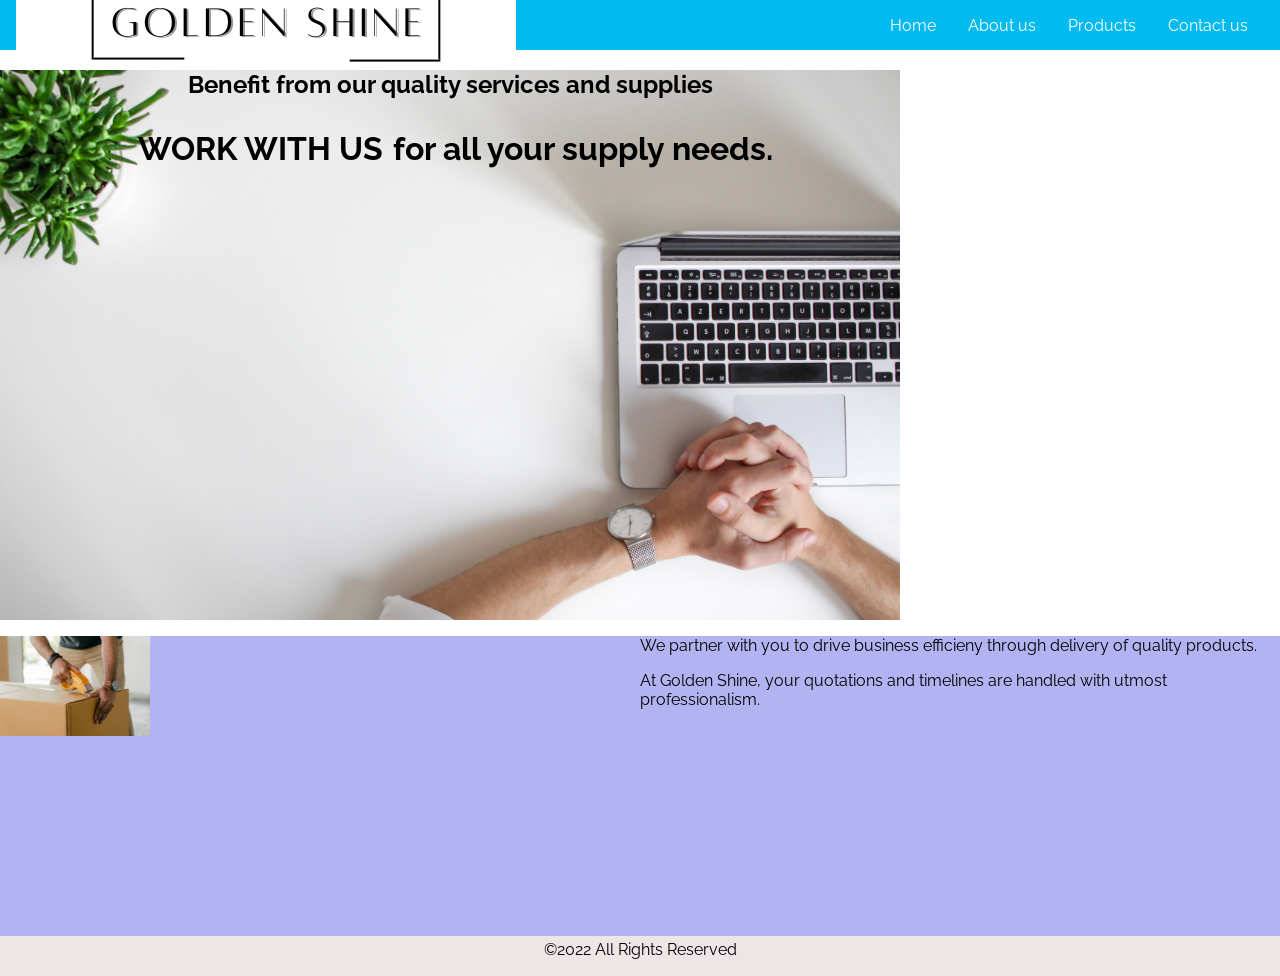
==== Goldenshine/index.html @ c730fccf "Add Navbar and styling" ====
<!DOCTYPE html>
<html lang="en">
<head>
    <meta charset="UTF-8">
    <meta http-equiv="X-UA-Compatible" content="IE=edge">
    <meta name="viewport" content="Width=device-width, initial-scale=1">
    <link rel="stylesheet" href="style.css">
    <link rel="stylesheet" href="https://cdnjs.cloudflare.com/ajax/libs/font-awesome/4.7.0/css/font-awesome.min.css">
    <title>Golden shine</title>
</head>
<body>
    <div class="container">
        <section class="top-nav">
            <div>
                <img class="logo-img" src="images/logo.png">
            </div>
            <input id="menu-toggle" type="checkbox" />
            <label class='menu-button-container' for="menu-toggle">
            <div class='menu-button'></div>
          </label>
            <ul class="menu">
              <li>Home</li>
              <li>About us</li>
              <li>Products</li>
              <li>Contact us</li>
            </ul>
          </section>
        <div class="home">
            <h2>Benefit from our quality services and supplies</h2>
            <h1><span class="note">WORK WITH US</span> for all your supply needs.</h1>
        </div>
        <div style="height: 300px; width:100%; background-color: rgb(179, 179, 241); margin: 0;">
            <div class="myDiv">

            </div>
            
            <div class="seconddiv">
                <p>We partner with you to drive business efficieny through delivery
                    of quality products.
                </p>
                <p>At Golden Shine, your quotations and timelines are handled
                    with utmost professionalism.
                </p>
            </div>
        </div>

        <div class="footer">
            <p>&copy;2022 All Rights Reserved</p>
        </div>
    </div>
    
</body>
</html>
---- Goldenshine/style.css ----
@import url(https://fonts.googleapis.com/css?family=Raleway);

html, body {
  margin: 0;
  height: 100%;
}

* {
  font-family: "Raleway";
  box-sizing: border-box;
}

.top-nav {
  display: flex;
  flex-direction: row;
  align-items: center;
  justify-content: space-between;
  background-color: #00BAF0;
  background: linear-gradient(to left);
  /* W3C, IE 10+/ Edge, Firefox 16+, Chrome 26+, Opera 12+, Safari 7+ */
  color: #FFF;
  height: 50px;
  padding: 1em;
}

.menu {
  display: flex;
  flex-direction: row;
  list-style-type: none;
  margin: 0;
  padding: 0;
}

.menu > li {
  margin: 0 1rem;
  overflow: hidden;
}

.menu-button-container {
  display: none;
  height: 100%;
  width: 30px;
  cursor: pointer;
  flex-direction: column;
  justify-content: center;
  align-items: center;
}

#menu-toggle {
  display: none;
}

.menu-button,
.menu-button::before,
.menu-button::after {
  display: block;
  background-color: #fff;
  position: absolute;
  height: 4px;
  width: 30px;
  transition: transform 400ms cubic-bezier(0.23, 1, 0.32, 1);
  border-radius: 2px;
}

.menu-button::before {
  content: '';
  margin-top: -8px;
}

.menu-button::after {
  content: '';
  margin-top: 8px;
}

#menu-toggle:checked + .menu-button-container .menu-button::before {
  margin-top: 0px;
  transform: rotate(405deg);
}

#menu-toggle:checked + .menu-button-container .menu-button {
  background: rgba(255, 255, 255, 0);
}

#menu-toggle:checked + .menu-button-container .menu-button::after {
  margin-top: 0px;
  transform: rotate(-405deg);
}

@media (max-width: 700px) {
  .menu-button-container {
    display: flex;
  }
  .menu {
    position: absolute;
    top: 0;
    margin-top: 50px;
    left: 0;
    flex-direction: column;
    width: 100%;
    justify-content: center;
    align-items: center;
  }
  #menu-toggle ~ .menu li {
    height: 0;
    margin: 0;
    padding: 0;
    border: 0;
    transition: height 400ms cubic-bezier(0.23, 1, 0.32, 1);
  }
  #menu-toggle:checked ~ .menu li {
    border: 1px solid #333;
    height: 2.5em;
    padding: 0.5em;
    transition: height 400ms cubic-bezier(0.23, 1, 0.32, 1);
  }
  .menu > li {
    display: flex;
    justify-content: center;
    margin: 0;
    padding: 0.5em 0;
    width: 100%;
    color: white;
    background-color: #222;
  }
  .menu > li:not(:last-child) {
    border-bottom: 1px solid #444;
  }
}

.container {
    position:absolute;
    top: 0px;
    right: 0px;
    bottom: 0px;
    left: 0px;
}

.container h1 {
    display: flex;
    align-items: center;
    justify-content: center;
}

.home {
    background-image: url(images/pic3.jpg);
    background-repeat: no-repeat;
    background-size: cover;
    text-align: center;
    position: relative;
    width: 100vh;
    height: 550px;
}

.myDiv {
    width: 50%;;
    height: 100px;
    float: left;
    background-image: url(images/home1.jpg);
    background-size: contain;
    background-repeat: no-repeat;
}

.seconddiv {
    margin-left: 50%;
    height: 100%;
}



span {
    display: inline-block;
    vertical-align: middle;
    line-height: normal;
    padding: 10px;

}

.footer {
    background-color: rgb(238, 230, 230);
    height: 40px;
  }

.footer p {
    margin: 0 auto;
    line-height: 1.7;
    text-align: center;
  }
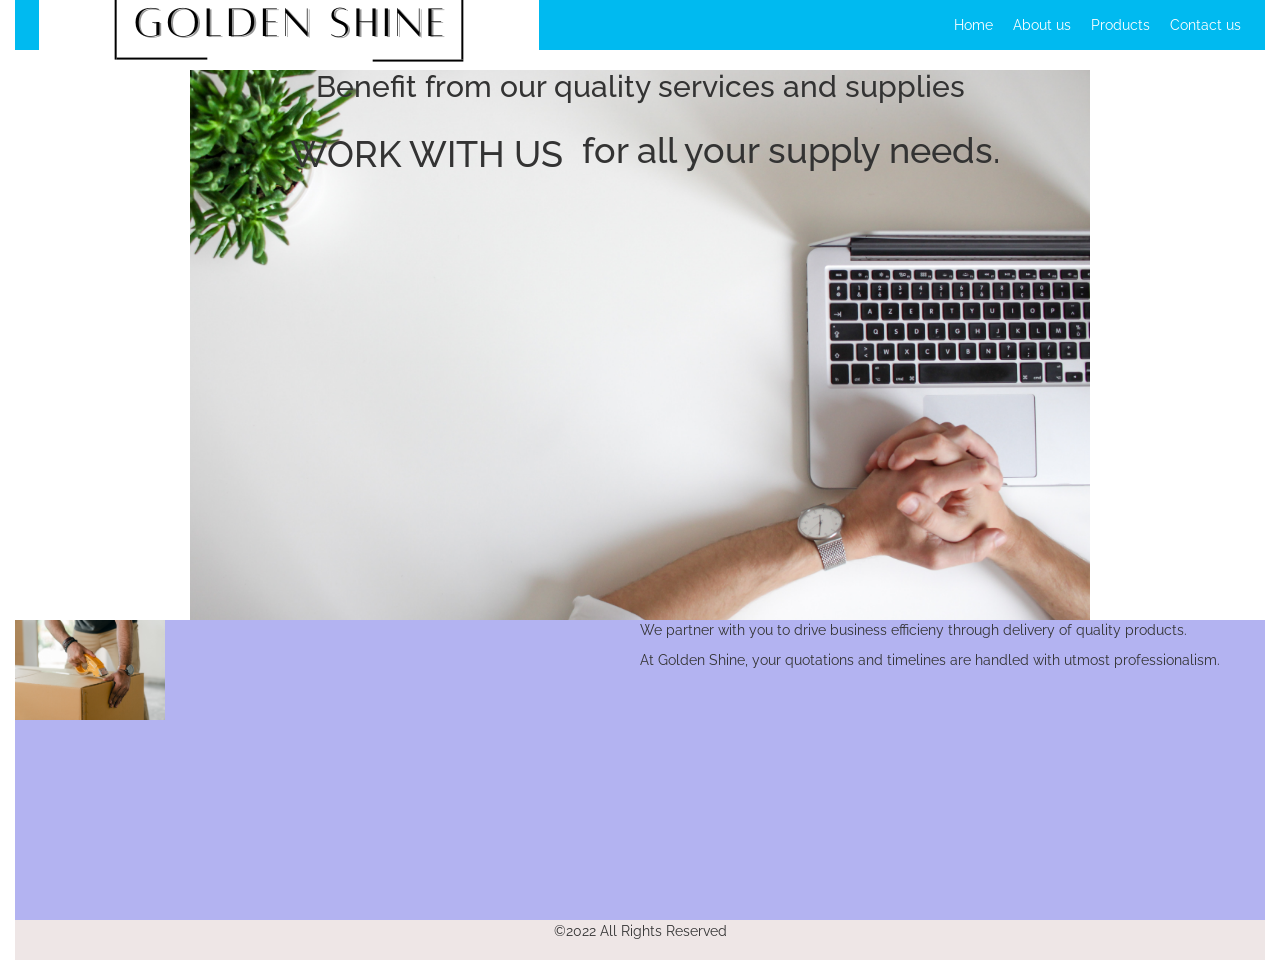
==== commit fcf0e3d9: "style footer" ====
--- a/Goldenshine/index.html
+++ b/Goldenshine/index.html
@@ -4,12 +4,13 @@
     <meta charset="UTF-8">
     <meta http-equiv="X-UA-Compatible" content="IE=edge">
     <meta name="viewport" content="Width=device-width, initial-scale=1">
+    <link rel="stylesheet" href="https://maxcdn.bootstrapcdn.com/bootstrap/3.4.1/css/bootstrap.min.css">
     <link rel="stylesheet" href="style.css">
     <link rel="stylesheet" href="https://cdnjs.cloudflare.com/ajax/libs/font-awesome/4.7.0/css/font-awesome.min.css">
     <title>Golden shine</title>
 </head>
 <body>
-    <div class="container">
+    <div class="container-fluid">
         <section class="top-nav">
             <div>
                 <img class="logo-img" src="images/logo.png">
@@ -31,7 +32,7 @@
         </div>
         <div style="height: 300px; width:100%; background-color: rgb(179, 179, 241); margin: 0;">
             <div class="myDiv">
-
+                
             </div>
             
             <div class="seconddiv">
@@ -43,10 +44,11 @@
                 </p>
             </div>
         </div>
-
-        <div class="footer">
-            <p>&copy;2022 All Rights Reserved</p>
-        </div>
+            <div class="footer">
+                <p>&copy;2022 All Rights Reserved</p>
+            </div>  
+        </footer>
+        
     </div>
     
 </body>
--- a/Goldenshine/style.css
+++ b/Goldenshine/style.css
@@ -17,7 +17,6 @@
   justify-content: space-between;
   background-color: #00BAF0;
   background: linear-gradient(to left);
-  /* W3C, IE 10+/ Edge, Firefox 16+, Chrome 26+, Opera 12+, Safari 7+ */
   color: #FFF;
   height: 50px;
   padding: 1em;
@@ -128,11 +127,17 @@
 }
 
 .container {
-    position:absolute;
+    position: relative;  
     top: 0px;
     right: 0px;
     bottom: 0px;
     left: 0px;
+}
+
+.logo-img {
+    float: left;
+    position: relative;
+    margin: 10px 15px 15px 10px;
 }
 
 .container h1 {
@@ -146,9 +151,11 @@
     background-repeat: no-repeat;
     background-size: cover;
     text-align: center;
-    position: relative;
+    position:relative;
     width: 100vh;
     height: 550px;
+    margin: 0 auto;
+    flex-shrink: 0;
 }
 
 .myDiv {
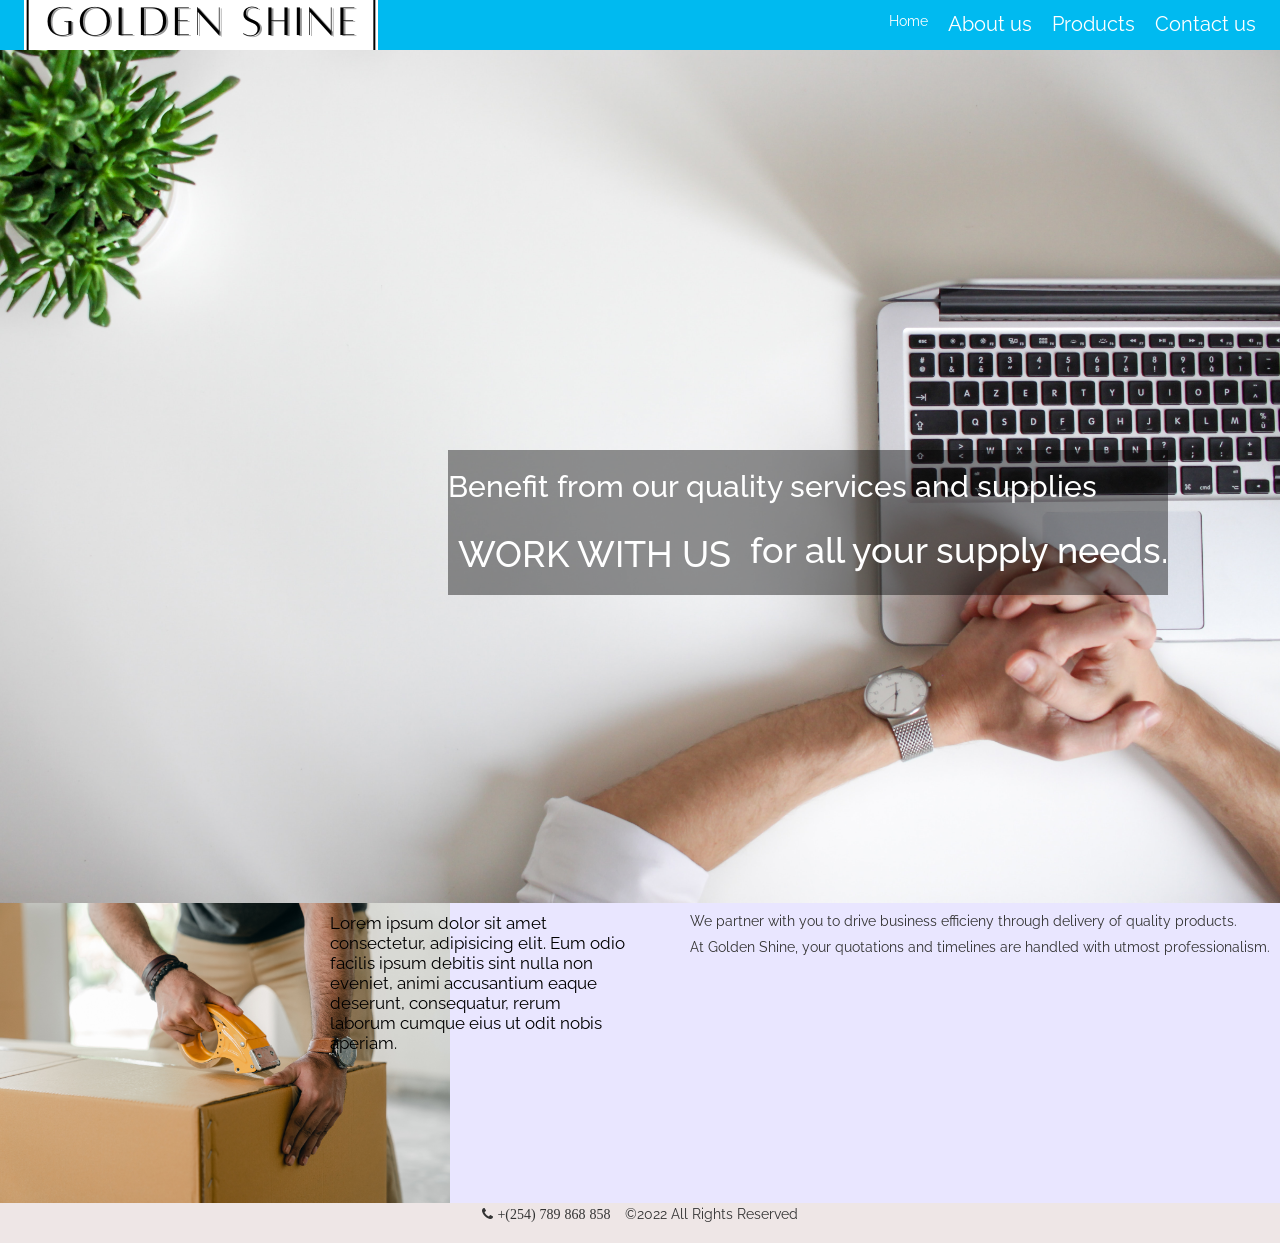
==== commit e9fd5c0c: "Add footer and style navbar" ====
--- a/Goldenshine/index.html
+++ b/Goldenshine/index.html
@@ -21,31 +21,37 @@
           </label>
             <ul class="menu">
               <li>Home</li>
-              <li>About us</li>
-              <li>Products</li>
-              <li>Contact us</li>
+              <li><a href="#aboutText>">About us</a></li>
+              <li><a href="#productText">Products</a></li>
+              <li><a href="#footer">Contact us</a></li>
             </ul>
           </section>
         <div class="home">
-            <h2>Benefit from our quality services and supplies</h2>
-            <h1><span class="note">WORK WITH US</span> for all your supply needs.</h1>
+            <img src="images/pic3.jpg">
+            <div class="landing">
+                <h2>Benefit from our quality services and supplies</h2>
+                <h1><span class="note">WORK WITH US</span> for all your supply needs.</h1>
+            </div>
         </div>
-        <div style="height: 300px; width:100%; background-color: rgb(179, 179, 241); margin: 0;">
+        <div style="height: 300px; width:100%; background-color: rgb(233, 230, 255); margin: 0;">
             <div class="myDiv">
-                
+                <span id="productText">Lorem ipsum dolor sit amet consectetur, adipisicing elit. Eum odio facilis ipsum debitis sint nulla non eveniet, animi accusantium eaque deserunt, consequatur, rerum laborum cumque eius ut odit nobis aperiam.</span>
             </div>
             
             <div class="seconddiv">
-                <p>We partner with you to drive business efficieny through delivery
-                    of quality products.
-                </p>
-                <p>At Golden Shine, your quotations and timelines are handled
-                    with utmost professionalism.
-                </p>
+                <span id="aboutText">
+                    <p>We partner with you to drive business efficieny through delivery
+                        of quality products.
+                    </p>
+                    <p>At Golden Shine, your quotations and timelines are handled
+                        with utmost professionalism.
+                    </p>
+                </span>
             </div>
         </div>
-            <div class="footer">
-                <p>&copy;2022 All Rights Reserved</p>
+            <div class="footer" id="footer">
+                <p><i id="icon" class="fa fa-phone" aria-hidden="true"> +(254) 789 868 858</i> &copy;2022 All Rights Reserved</p>
+                
             </div>  
         </footer>
         
--- a/Goldenshine/style.css
+++ b/Goldenshine/style.css
@@ -3,11 +3,19 @@
 html, body {
   margin: 0;
   height: 100%;
+  width: 100%;
+  scroll-behavior: smooth;
+  padding: 0;
 }
 
 * {
   font-family: "Raleway";
   box-sizing: border-box;
+}
+
+.container-fluid{
+  margin: 0;
+  padding: 0;
 }
 
 .top-nav {
@@ -15,7 +23,7 @@
   flex-direction: row;
   align-items: center;
   justify-content: space-between;
-  background-color: #00BAF0;
+  background-color: rgb(0, 186, 240);
   background: linear-gradient(to left);
   color: #FFF;
   height: 50px;
@@ -33,6 +41,12 @@
 .menu > li {
   margin: 0 1rem;
   overflow: hidden;
+}
+
+.menu > li a{
+  color: #fff;
+  text-decoration: none;
+  font-size: 1.4em;
 }
 
 .menu-button-container {
@@ -124,14 +138,7 @@
   .menu > li:not(:last-child) {
     border-bottom: 1px solid #444;
   }
-}
-
-.container {
-    position: relative;  
-    top: 0px;
-    right: 0px;
-    bottom: 0px;
-    left: 0px;
+
 }
 
 .logo-img {
@@ -147,34 +154,60 @@
 }
 
 .home {
-    background-image: url(images/pic3.jpg);
-    background-repeat: no-repeat;
-    background-size: cover;
-    text-align: center;
-    position:relative;
-    width: 100vh;
-    height: 550px;
     margin: 0 auto;
-    flex-shrink: 0;
+}
+
+.home img{
+  background-repeat: no-repeat;
+  background-size: cover;
+  text-align: center;
+  position:relative;
+  width: 100%;
+  height: auto;
+  overflow: hidden;
+}
+
+.landing{
+  background: rgba(0,0,0,0.42);
+  z-index: 2;
+  position: absolute;
+  top: 50%;
+  left:35%;
+  color: #fff   ;
 }
 
 .myDiv {
     width: 50%;;
-    height: 100px;
+    height: 100%;
     float: left;
     background-image: url(images/home1.jpg);
     background-size: contain;
     background-repeat: no-repeat;
 }
+.myDiv #productText{
+  font-family: "Raleway";
+  float: right;
+  align-items: flex-start;
+  width: 50%;
+  font-size: 1.2em;
+  color: #000;
+}
 
 .seconddiv {
     margin-left: 50%;
     height: 100%;
+    
+}
+
+.seconddiv #aboutText {
+  float: right;
+  font-family: "Raleway";
 }
 
 
 
 span {
+    font-family: "Raleway";
     display: inline-block;
     vertical-align: middle;
     line-height: normal;
@@ -188,7 +221,13 @@
   }
 
 .footer p {
+    font-family: "Raleway";
     margin: 0 auto;
     line-height: 1.7;
     text-align: center;
   }
+
+  #icon{
+    margin-right: 5px;
+    padding-right: 5px;
+  }
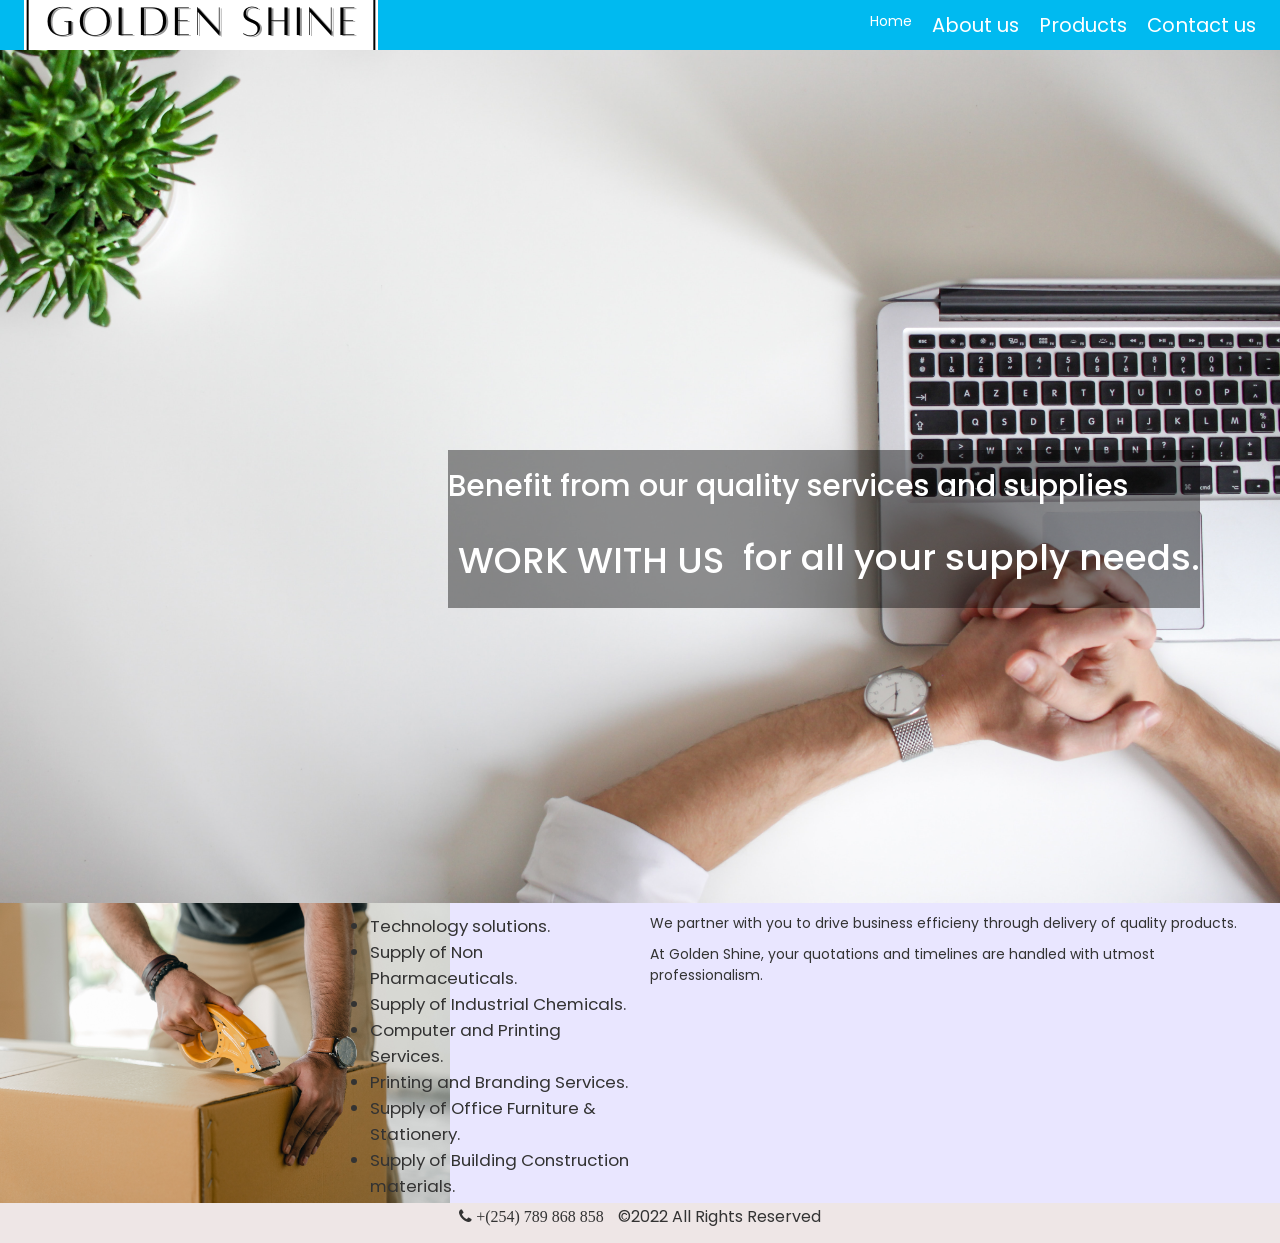
==== commit 9cf1c035: "Added lists" ====
--- a/Goldenshine/index.html
+++ b/Goldenshine/index.html
@@ -3,7 +3,7 @@
 <head>
     <meta charset="UTF-8">
     <meta http-equiv="X-UA-Compatible" content="IE=edge">
-    <meta name="viewport" content="Width=device-width, initial-scale=1">
+    <meta name="viewport" content="width=device-width,initial-scale=1" />
     <link rel="stylesheet" href="https://maxcdn.bootstrapcdn.com/bootstrap/3.4.1/css/bootstrap.min.css">
     <link rel="stylesheet" href="style.css">
     <link rel="stylesheet" href="https://cdnjs.cloudflare.com/ajax/libs/font-awesome/4.7.0/css/font-awesome.min.css">
@@ -35,7 +35,17 @@
         </div>
         <div style="height: 300px; width:100%; background-color: rgb(233, 230, 255); margin: 0;">
             <div class="myDiv">
-                <span id="productText">Lorem ipsum dolor sit amet consectetur, adipisicing elit. Eum odio facilis ipsum debitis sint nulla non eveniet, animi accusantium eaque deserunt, consequatur, rerum laborum cumque eius ut odit nobis aperiam.</span>
+                <span id="productText">
+                   <ul>
+                    <li>Technology solutions.</li>
+                    <li>Supply of Non Pharmaceuticals.</li>
+                    <li>Supply of Industrial Chemicals.</li>
+                    <li>Computer and Printing Services.</li>
+                    <li>Printing and Branding Services.</li>
+                    <li>Supply of Office Furniture & Stationery.</li>
+                    <li>Supply of Building Construction materials.</li>
+                   </ul> 
+                </span>
             </div>
             
             <div class="seconddiv">
--- a/Goldenshine/style.css
+++ b/Goldenshine/style.css
@@ -1,15 +1,21 @@
-@import url(https://fonts.googleapis.com/css?family=Raleway);
+@import url('https://fonts.googleapis.com/css2?family=Poppins:wght@200&display=swap');
 
 html, body {
+  font-family: 'Poppins', sans-serif;
   margin: 0;
   height: 100%;
   width: 100%;
   scroll-behavior: smooth;
   padding: 0;
 }
+@media screen and (min-width: 80rem) {
+  .container {
+    margin: 1em 2em;
+  }
+}
 
 * {
-  font-family: "Raleway";
+  font-family: 'Poppins', sans-serif;
   box-sizing: border-box;
 }
 
@@ -99,6 +105,12 @@
   transform: rotate(-405deg);
 }
 
+@media (min-width: 600px) {
+  .column {
+    width: 50%;
+  }
+}
+
 @media (max-width: 700px) {
   .menu-button-container {
     display: flex;
@@ -185,12 +197,10 @@
     background-repeat: no-repeat;
 }
 .myDiv #productText{
-  font-family: "Raleway";
   float: right;
   align-items: flex-start;
   width: 50%;
   font-size: 1.2em;
-  color: #000;
 }
 
 .seconddiv {
@@ -201,13 +211,11 @@
 
 .seconddiv #aboutText {
   float: right;
-  font-family: "Raleway";
 }
 
 
 
 span {
-    font-family: "Raleway";
     display: inline-block;
     vertical-align: middle;
     line-height: normal;
@@ -221,10 +229,10 @@
   }
 
 .footer p {
-    font-family: "Raleway";
     margin: 0 auto;
     line-height: 1.7;
     text-align: center;
+    font-size: medium;
   }
 
   #icon{
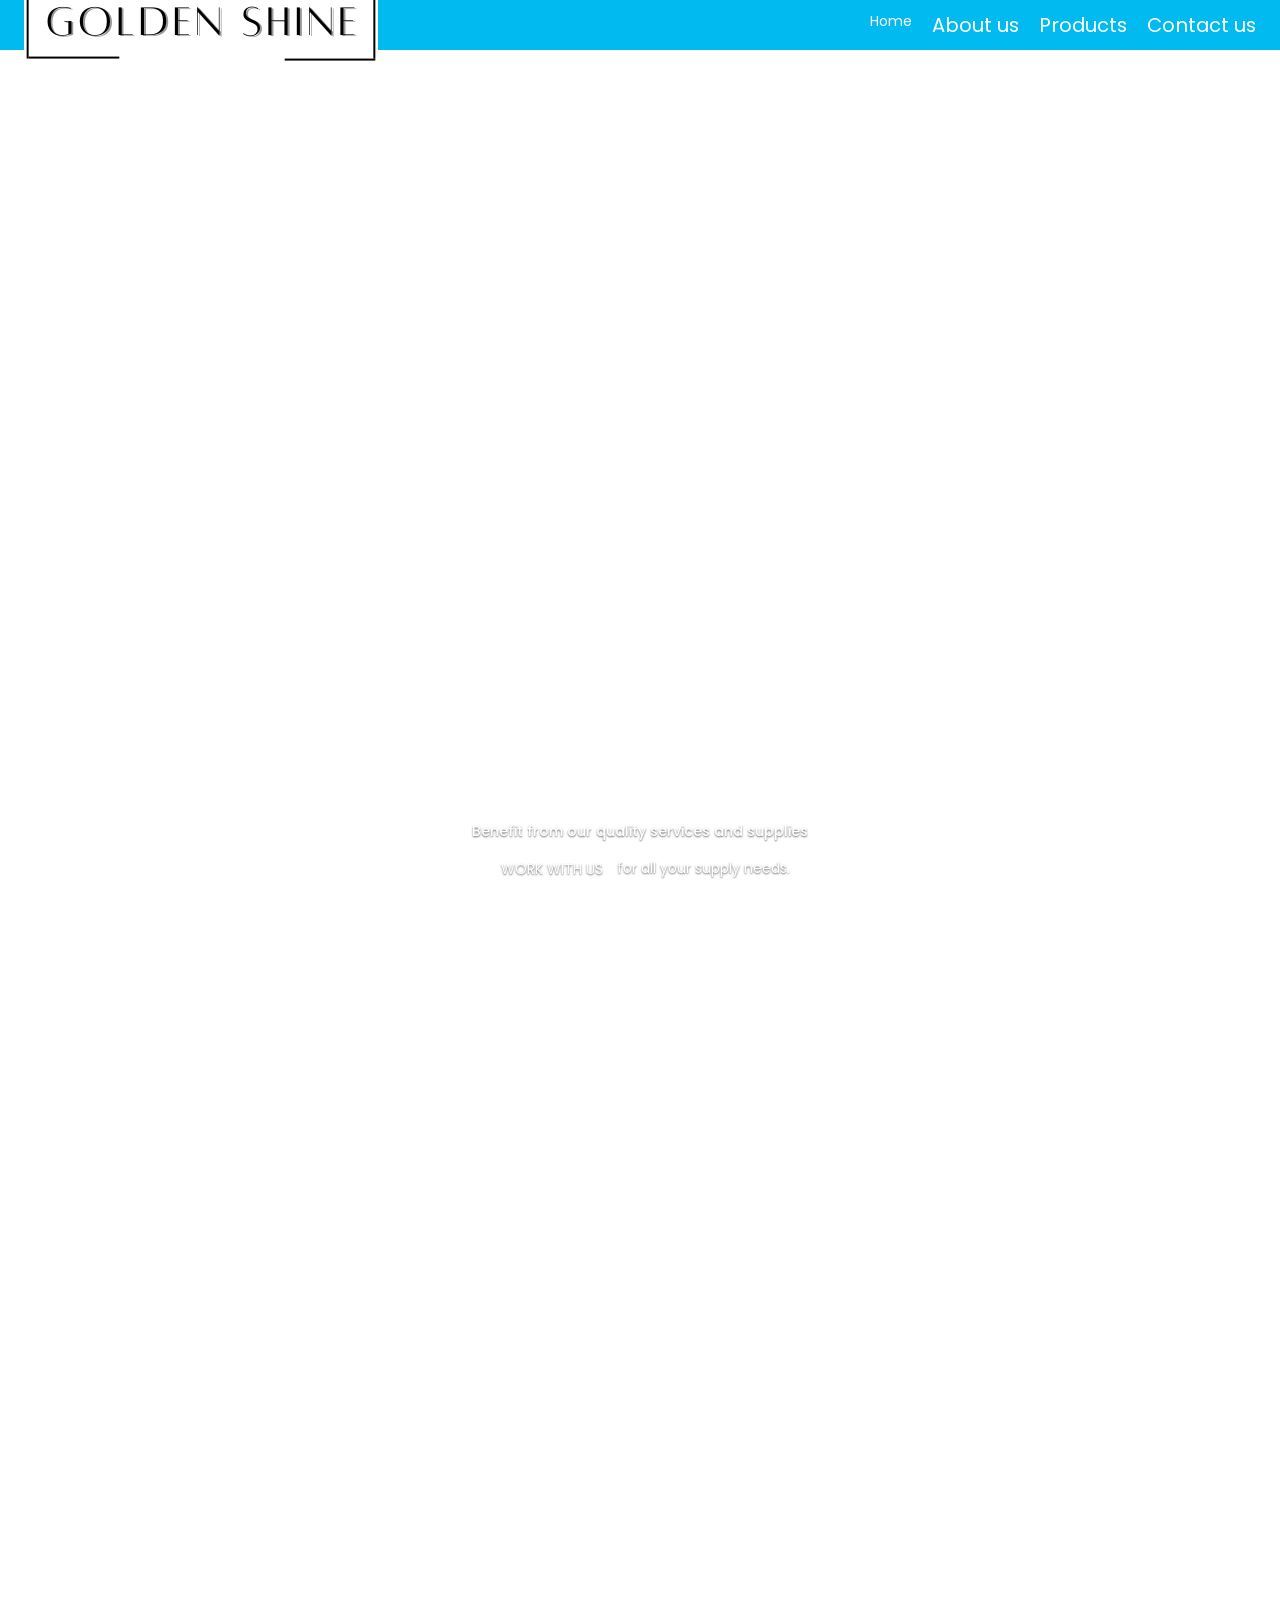
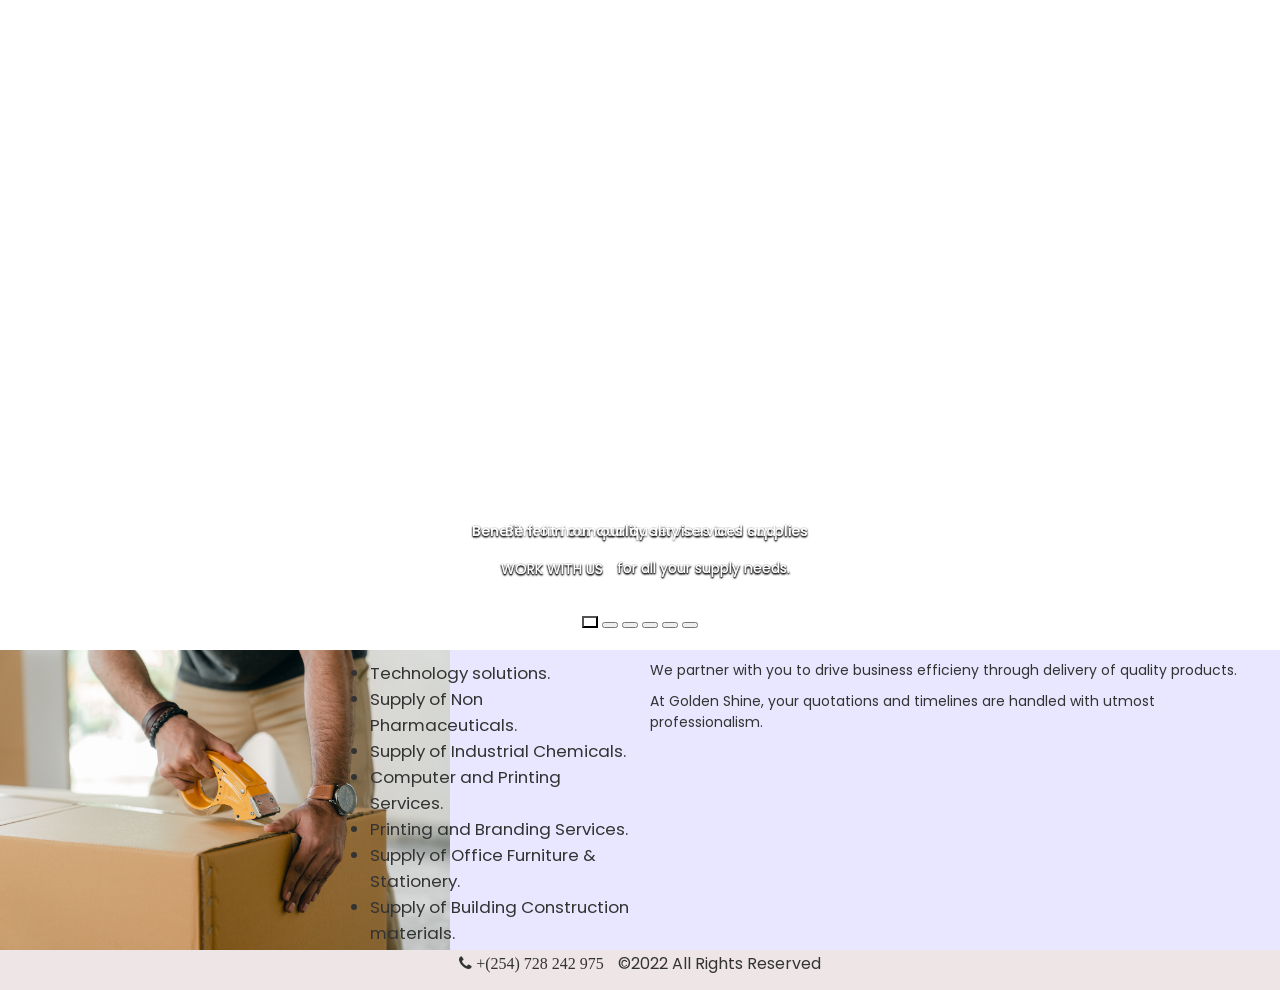
==== commit 44750956: "Slideshow feature" ====
--- a/Goldenshine/index.html
+++ b/Goldenshine/index.html
@@ -25,14 +25,72 @@
               <li><a href="#productText">Products</a></li>
               <li><a href="#footer">Contact us</a></li>
             </ul>
-          </section>
-        <div class="home">
-            <img src="images/pic3.jpg">
-            <div class="landing">
-                <h2>Benefit from our quality services and supplies</h2>
-                <h1><span class="note">WORK WITH US</span> for all your supply needs.</h1>
-            </div>
-        </div>
+
+        </section>
+            <header>
+                <div class="home">
+                    <!-- <div class="landing"> -->
+                        <div id="carouselExampleCaptions" class="carousel slide" data-bs-ride="carousel">
+                            <div class="carousel-indicators">
+                                <button type="button" data-bs-target="#carouselExampleCaptions" data-bs-slide-to="0" class="active" aria-current="true" aria-label="slide 1"></button>
+                                <button type="button" data-bs-target="#carouselExampleCaptions" data-bs-slide-to="1" aria-label="Slide 2"></button>
+                                <button type="button" data-bs-target="#carouselExampleCaptions" data-bs-slide-to="2" aria-label="Slide 3"></button>
+                                <button type="button" data-bs-target="#carouselExampleCaptions" data-bs-slide-to="2" aria-label="Slide 4"></button>
+                                <button type="button" data-bs-target="#carouselExampleCaptions" data-bs-slide-to="2" aria-label="Slide 5"></button>
+                                <button type="button" data-bs-target="#carouselExampleCaptions" data-bs-slide-to="2" aria-label="Slide 6"></button>
+                            </div>
+                            <div class="carousel-inner">
+                                <div class="carousel-item active" style="background-image: url ('.\images\pic3.jpg');">
+                                    <div class="carousel-caption">
+                                        <h5>Benefit from our quality services and supplies</h5>
+                                        <p><span class="note">WORK WITH US</span> for all your supply needs.</p>
+                                    </div>
+                                </div>
+                            </div>
+
+                            <div class="carouse-inner">
+                                <div class="carousel-item active" style="background-image: url ('.\images\office supplies.jpg');">
+                                    <div class="carousel-caption">
+                                        <h5>Benefit from our quality services and supplies</h5>
+                                        <p><span class="note">WORK WITH US</span> for all your supply needs.</p>
+                                    </div>
+                            </div>
+                            
+                            <div class="carouse-inner">
+                                <div class="carousel-item active" style="background-image: url ('.\images\office furniture.jpg');">
+                                    <div class="carousel-caption">
+                                        <h5>Benefit from our quality services and supplies</h5>
+                                        <p><span class="note">WORK WITH US</span> for all your supply needs.</p>
+                                    </div>
+                            </div>
+                            <div class="carouse-inner">
+                                <div class="carousel-item active" style="background-image: url ('.\images\office equipment1.jpg');">
+                                    <div class="carousel-caption">
+                                        <h5>Benefit from our quality services and supplies</h5>
+                                        <p><span class="note">WORK WITH US</span> for all your supply needs.</p>
+                                    </div>
+                            </div>
+
+                            <div class="carouse-inner">
+                                <div class="carousel-item active" style="background-image: url ('.\images\medical equipment.jpg');">
+                                    <div class="carousel-caption">
+                                        <h5>Benefit from our quality services and supplies</h5>
+                                        <p><span class="note">WORK WITH US</span> for all your supply needs.</p>
+                                    </div>
+                            </div>
+
+                            <div class="carouse-inner">
+                                <div class="carousel-item active" style="background-image: url ('\images\Construction1.jpg');">
+                                    <div class="carousel-caption">
+                                        <h5>Benefit from our quality services and</h5>
+                                        <p><span class="note">WORK WITH US</span> for all your supply needs.</p>
+                                    </div>
+                            </div>
+                        </div>
+                    <!-- </div> -->
+                </div>
+            </header>
+
         <div style="height: 300px; width:100%; background-color: rgb(233, 230, 255); margin: 0;">
             <div class="myDiv">
                 <span id="productText">
@@ -59,8 +117,9 @@
                 </span>
             </div>
         </div>
+        <footer>
             <div class="footer" id="footer">
-                <p><i id="icon" class="fa fa-phone" aria-hidden="true"> +(254) 789 868 858</i> &copy;2022 All Rights Reserved</p>
+                <p><i id="icon" class="fa fa-phone" aria-hidden="true"> +(254) 728 242 975</i> &copy;2022 All Rights Reserved</p>
                 
             </div>  
         </footer>
--- a/Goldenshine/style.css
+++ b/Goldenshine/style.css
@@ -165,7 +165,17 @@
     justify-content: center;
 }
 
-.home {
+.carousel-item {
+  height: 100vh;
+  min-height: 350px;
+  background: no-repeat center center scroll;
+  -webkit-background-size: cover;
+  -moz-background-size: cover;
+  -o-background-size: cover;
+  background-size: cover;
+}
+
+ .home {
     margin: 0 auto;
 }
 
@@ -179,14 +189,14 @@
   overflow: hidden;
 }
 
-.landing{
+/* .landing{
   background: rgba(0,0,0,0.42);
   z-index: 2;
   position: absolute;
   top: 50%;
   left:35%;
   color: #fff   ;
-}
+} */
 
 .myDiv {
     width: 50%;;
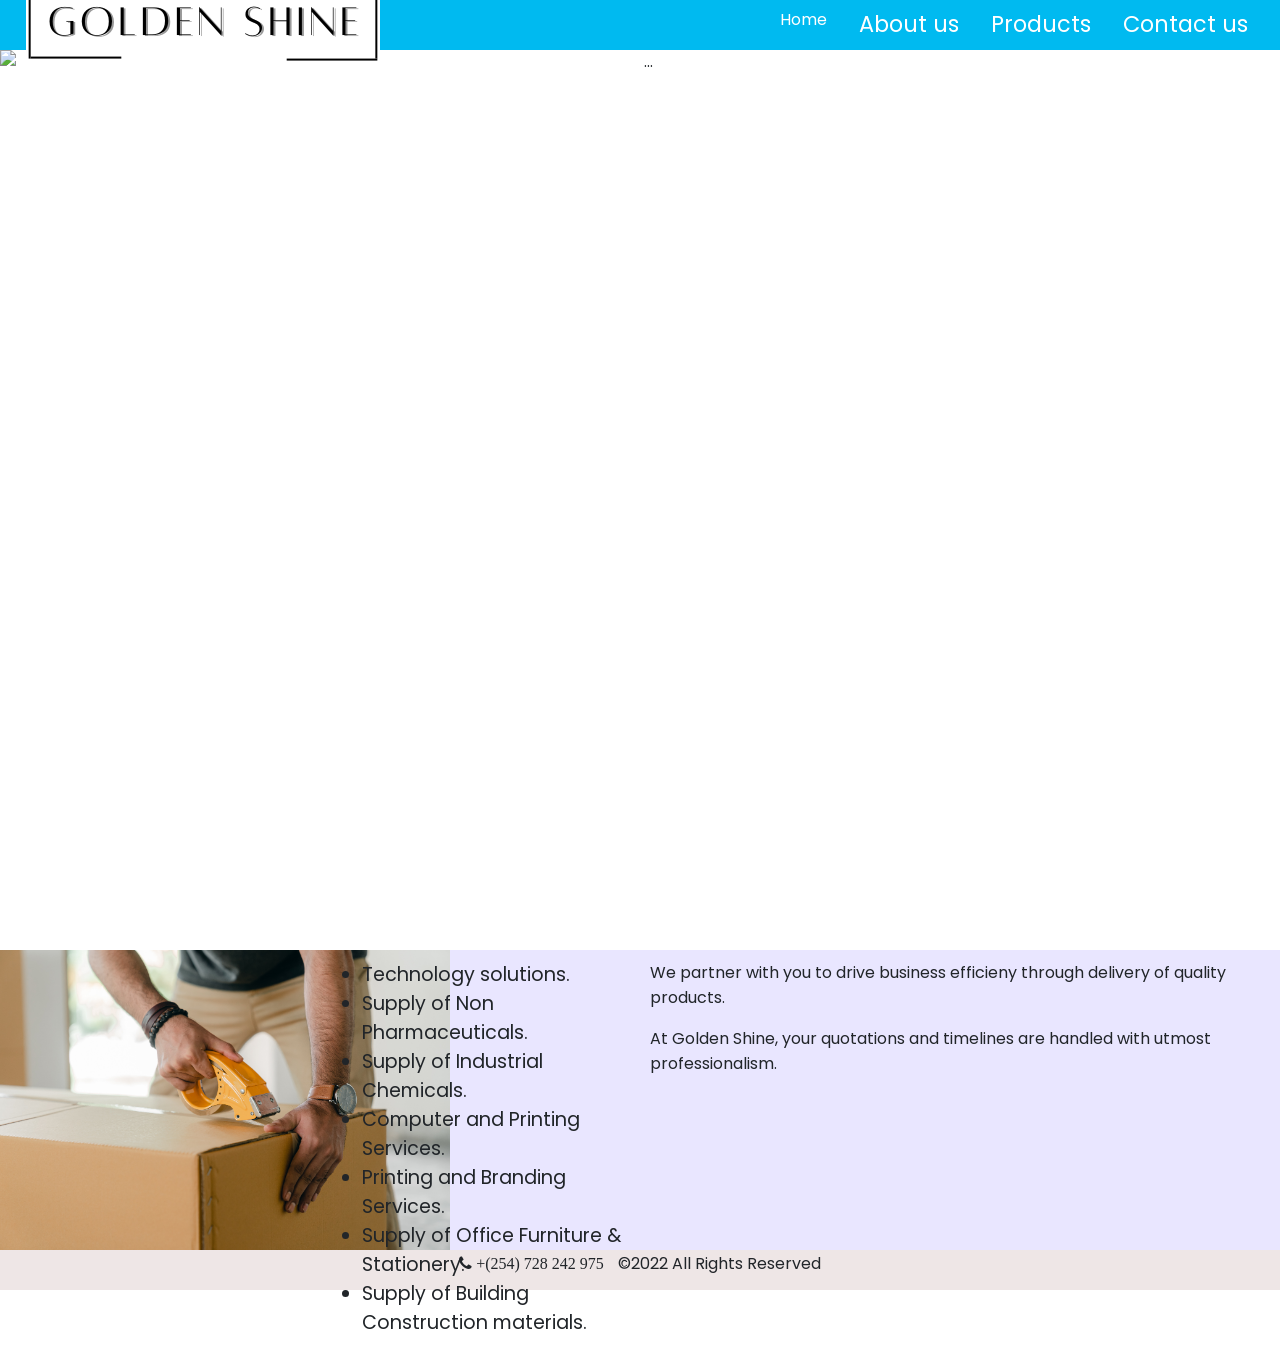
==== commit b8afab56: "Customize slideshow" ====
--- a/Goldenshine/index.html
+++ b/Goldenshine/index.html
@@ -1,130 +1,227 @@
 <!DOCTYPE html>
+
 <html lang="en">
+
+
+
 <head>
+
     <meta charset="UTF-8">
+
     <meta http-equiv="X-UA-Compatible" content="IE=edge">
+
     <meta name="viewport" content="width=device-width,initial-scale=1" />
-    <link rel="stylesheet" href="https://maxcdn.bootstrapcdn.com/bootstrap/3.4.1/css/bootstrap.min.css">
+
+    <link href="https://cdn.jsdelivr.net/npm/bootstrap@5.0.2/dist/css/bootstrap.min.css" rel="stylesheet"
+
+        integrity="sha384-EVSTQN3/azprG1Anm3QDgpJLIm9Nao0Yz1ztcQTwFspd3yD65VohhpuuCOmLASjC" crossorigin="anonymous">
+
     <link rel="stylesheet" href="style.css">
+
     <link rel="stylesheet" href="https://cdnjs.cloudflare.com/ajax/libs/font-awesome/4.7.0/css/font-awesome.min.css">
+
     <title>Golden shine</title>
+
 </head>
+
+
+
 <body>
+
     <div class="container-fluid">
+
         <section class="top-nav">
+
             <div>
+
                 <img class="logo-img" src="images/logo.png">
-            </div>
+
+            </div>
+
             <input id="menu-toggle" type="checkbox" />
+
             <label class='menu-button-container' for="menu-toggle">
-            <div class='menu-button'></div>
-          </label>
+
+                <div class='menu-button'></div>
+
+            </label>
+
             <ul class="menu">
-              <li>Home</li>
-              <li><a href="#aboutText>">About us</a></li>
-              <li><a href="#productText">Products</a></li>
-              <li><a href="#footer">Contact us</a></li>
+
+                <li>Home</li>
+
+                <li><a href="#aboutText>">About us</a></li>
+
+                <li><a href="#productText">Products</a></li>
+
+                <li><a href="#footer">Contact us</a></li>
+
             </ul>
 
+
+
         </section>
-            <header>
-                <div class="home">
-                    <!-- <div class="landing"> -->
-                        <div id="carouselExampleCaptions" class="carousel slide" data-bs-ride="carousel">
-                            <div class="carousel-indicators">
-                                <button type="button" data-bs-target="#carouselExampleCaptions" data-bs-slide-to="0" class="active" aria-current="true" aria-label="slide 1"></button>
-                                <button type="button" data-bs-target="#carouselExampleCaptions" data-bs-slide-to="1" aria-label="Slide 2"></button>
-                                <button type="button" data-bs-target="#carouselExampleCaptions" data-bs-slide-to="2" aria-label="Slide 3"></button>
-                                <button type="button" data-bs-target="#carouselExampleCaptions" data-bs-slide-to="2" aria-label="Slide 4"></button>
-                                <button type="button" data-bs-target="#carouselExampleCaptions" data-bs-slide-to="2" aria-label="Slide 5"></button>
-                                <button type="button" data-bs-target="#carouselExampleCaptions" data-bs-slide-to="2" aria-label="Slide 6"></button>
-                            </div>
-                            <div class="carousel-inner">
-                                <div class="carousel-item active" style="background-image: url ('.\images\pic3.jpg');">
-                                    <div class="carousel-caption">
-                                        <h5>Benefit from our quality services and supplies</h5>
-                                        <p><span class="note">WORK WITH US</span> for all your supply needs.</p>
-                                    </div>
-                                </div>
-                            </div>
-
-                            <div class="carouse-inner">
-                                <div class="carousel-item active" style="background-image: url ('.\images\office supplies.jpg');">
-                                    <div class="carousel-caption">
-                                        <h5>Benefit from our quality services and supplies</h5>
-                                        <p><span class="note">WORK WITH US</span> for all your supply needs.</p>
-                                    </div>
-                            </div>
-                            
-                            <div class="carouse-inner">
-                                <div class="carousel-item active" style="background-image: url ('.\images\office furniture.jpg');">
-                                    <div class="carousel-caption">
-                                        <h5>Benefit from our quality services and supplies</h5>
-                                        <p><span class="note">WORK WITH US</span> for all your supply needs.</p>
-                                    </div>
-                            </div>
-                            <div class="carouse-inner">
-                                <div class="carousel-item active" style="background-image: url ('.\images\office equipment1.jpg');">
-                                    <div class="carousel-caption">
-                                        <h5>Benefit from our quality services and supplies</h5>
-                                        <p><span class="note">WORK WITH US</span> for all your supply needs.</p>
-                                    </div>
-                            </div>
-
-                            <div class="carouse-inner">
-                                <div class="carousel-item active" style="background-image: url ('.\images\medical equipment.jpg');">
-                                    <div class="carousel-caption">
-                                        <h5>Benefit from our quality services and supplies</h5>
-                                        <p><span class="note">WORK WITH US</span> for all your supply needs.</p>
-                                    </div>
-                            </div>
-
-                            <div class="carouse-inner">
-                                <div class="carousel-item active" style="background-image: url ('\images\Construction1.jpg');">
-                                    <div class="carousel-caption">
-                                        <h5>Benefit from our quality services and</h5>
-                                        <p><span class="note">WORK WITH US</span> for all your supply needs.</p>
-                                    </div>
-                            </div>
-                        </div>
-                    <!-- </div> -->
+
+        <header>
+
+            <div class="home">
+
+                <div id="carouselExampleIndicators" class="carousel slide" data-bs-ride="carousel">
+
+                    <div class="carousel-indicators">
+
+                        <button type="button" data-bs-target="#carouselExampleIndicators" data-bs-slide-to="0"
+
+                            class="active" aria-current="true" aria-label="Slide 1"></button>
+
+                        <button type="button" data-bs-target="#carouselExampleIndicators" data-bs-slide-to="1"
+
+                            aria-label="Slide 2"></button>
+
+                        <button type="button" data-bs-target="#carouselExampleIndicators" data-bs-slide-to="2"
+
+                            aria-label="Slide 3"></button>
+
+                        <button type="button" data-bs-target="#carouselExampleIndicators" data-bs-slide-to="3"
+
+                            aria-label="Slide 4"></button>
+
+                    </div>
+
+                    <div class="carousel-inner">
+
+                        <div class="carousel-item active">
+
+                            <img src="./images/medical equipment.jpg" class="d-block w-100" alt="...">
+
+                        </div>
+
+                        <div class="carousel-item">
+
+                            <img src="./images/office equipment1.jpg" class="d-block w-100" alt="...">
+
+                        </div>
+
+                        <div class="carousel-item">
+
+                            <img src="./images/office furniture.jpg" class="d-block w-100" alt="...">
+
+                        </div>
+
+                        <div class="carousel-item">
+
+                            <img src="./images/construction1.jpg" class="d-block w-100" alt="...">
+
+                        </div>
+
+                    </div>
+
+                    <button class="carousel-control-prev" type="button" data-bs-target="#carouselExampleIndicators"
+
+                        data-bs-slide="prev">
+
+                        <span class="carousel-control-prev-icon" aria-hidden="true"></span>
+
+                        <span class="visually-hidden">Previous</span>
+
+                    </button>
+
+                    <button class="carousel-control-next" type="button" data-bs-target="#carouselExampleIndicators"
+
+                        data-bs-slide="next">
+
+                        <span class="carousel-control-next-icon" aria-hidden="true"></span>
+
+                        <span class="visually-hidden">Next</span>
+
+                    </button>
+
                 </div>
-            </header>
+
+            </div>
+
+        </header>
+
+
 
         <div style="height: 300px; width:100%; background-color: rgb(233, 230, 255); margin: 0;">
+
             <div class="myDiv">
+
                 <span id="productText">
-                   <ul>
-                    <li>Technology solutions.</li>
-                    <li>Supply of Non Pharmaceuticals.</li>
-                    <li>Supply of Industrial Chemicals.</li>
-                    <li>Computer and Printing Services.</li>
-                    <li>Printing and Branding Services.</li>
-                    <li>Supply of Office Furniture & Stationery.</li>
-                    <li>Supply of Building Construction materials.</li>
-                   </ul> 
+
+                    <ul>
+
+                        <li>Technology solutions.</li>
+
+                        <li>Supply of Non Pharmaceuticals.</li>
+
+                        <li>Supply of Industrial Chemicals.</li>
+
+                        <li>Computer and Printing Services.</li>
+
+                        <li>Printing and Branding Services.</li>
+
+                        <li>Supply of Office Furniture & Stationery.</li>
+
+                        <li>Supply of Building Construction materials.</li>
+
+                    </ul>
+
                 </span>
-            </div>
-            
+
+            </div>
+
+
+
             <div class="seconddiv">
+
                 <span id="aboutText">
+
                     <p>We partner with you to drive business efficieny through delivery
+
                         of quality products.
+
                     </p>
+
                     <p>At Golden Shine, your quotations and timelines are handled
+
                         with utmost professionalism.
+
                     </p>
+
                 </span>
-            </div>
+
+            </div>
+
         </div>
+
         <footer>
+
             <div class="footer" id="footer">
-                <p><i id="icon" class="fa fa-phone" aria-hidden="true"> +(254) 728 242 975</i> &copy;2022 All Rights Reserved</p>
-                
-            </div>  
+
+                <p><i id="icon" class="fa fa-phone" aria-hidden="true"> +(254) 728 242 975</i> &copy;2022 All Rights
+
+                    Reserved</p>
+
+
+
+            </div>
+
         </footer>
-        
+
+
+
     </div>
-    
+
+<script src="https://cdn.jsdelivr.net/npm/bootstrap@5.0.2/dist/js/bootstrap.bundle.min.js"
+
+    integrity="sha384-MrcW6ZMFYlzcLA8Nl+NtUVF0sA7MsXsP1UyJoMp4YLEuNSfAP+JcXn/tWtIaxVXM"
+
+    crossorigin="anonymous"></script>
+
 </body>
+
+
+
 </html>
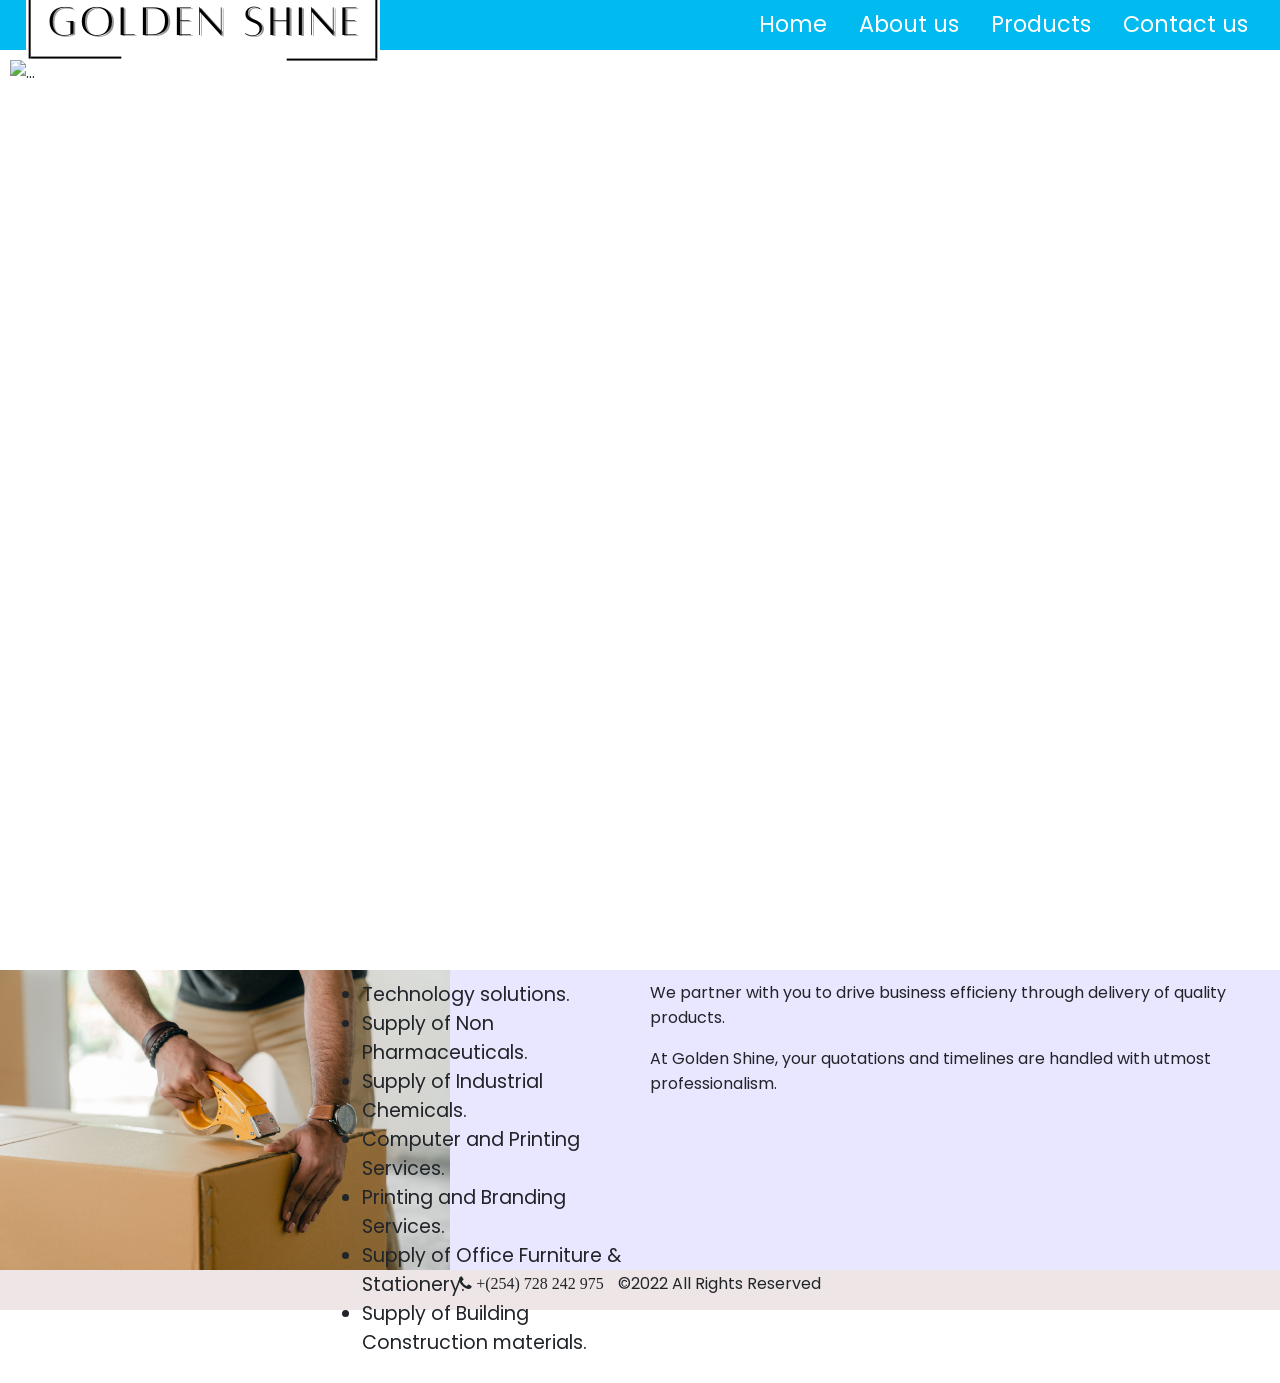
==== commit 1f11b0d7: "fix slideshow errors" ====
--- a/Goldenshine/index.html
+++ b/Goldenshine/index.html
@@ -48,7 +48,7 @@
 
             <ul class="menu">
 
-                <li>Home</li>
+                <li><a href= "#hometext">Home</li>
 
                 <li><a href="#aboutText>">About us</a></li>
 
@@ -66,77 +66,80 @@
 
             <div class="home">
 
-                <div id="carouselExampleIndicators" class="carousel slide" data-bs-ride="carousel">
-
-                    <div class="carousel-indicators">
-
-                        <button type="button" data-bs-target="#carouselExampleIndicators" data-bs-slide-to="0"
-
-                            class="active" aria-current="true" aria-label="Slide 1"></button>
-
-                        <button type="button" data-bs-target="#carouselExampleIndicators" data-bs-slide-to="1"
-
-                            aria-label="Slide 2"></button>
-
-                        <button type="button" data-bs-target="#carouselExampleIndicators" data-bs-slide-to="2"
-
-                            aria-label="Slide 3"></button>
-
-                        <button type="button" data-bs-target="#carouselExampleIndicators" data-bs-slide-to="3"
-
-                            aria-label="Slide 4"></button>
+                <span id="hometext">
+
+                    <div id="carouselExampleIndicators" class="carousel slide" data-bs-ride="carousel">
+
+                        <div class="carousel-indicators">
+
+                            <button type="button" data-bs-target="#carouselExampleIndicators" data-bs-slide-to="0"
+
+                                class="active" aria-current="true" aria-label="Slide 1"></button>
+
+                            <button type="button" data-bs-target="#carouselExampleIndicators" data-bs-slide-to="1"
+
+                                aria-label="Slide 2"></button>
+
+                            <button type="button" data-bs-target="#carouselExampleIndicators" data-bs-slide-to="2"
+
+                                aria-label="Slide 3"></button>
+
+                            <button type="button" data-bs-target="#carouselExampleIndicators" data-bs-slide-to="3"
+
+                                aria-label="Slide 4"></button>
+
+                        </div>
+
+                        <div class="carousel-inner">
+
+                            <div class="carousel-item active">
+
+                                <img src="./images/medical equipment.jpg" class="d-block w-100" alt="...">
+
+                            </div>
+
+                            <div class="carousel-item">
+
+                                <img src="./images/office equipment1.jpg" class="d-block w-100" alt="...">
+
+                            </div>
+
+                            <div class="carousel-item">
+
+                                <img src="./images/office furniture.jpg" class="d-block w-100" alt="...">
+
+                            </div>
+
+                            <div class="carousel-item">
+
+                                <img src="./images/construction1.jpg" class="d-block w-100" alt="...">
+
+                            </div>
+
+                        </div>
+
+                        <button class="carousel-control-prev" type="button" data-bs-target="#carouselExampleIndicators"
+
+                            data-bs-slide="prev">
+
+                            <span class="carousel-control-prev-icon" aria-hidden="true"></span>
+
+                            <span class="visually-hidden">Previous</span>
+
+                        </button>
+
+                        <button class="carousel-control-next" type="button" data-bs-target="#carouselExampleIndicators"
+
+                            data-bs-slide="next">
+
+                            <span class="carousel-control-next-icon" aria-hidden="true"></span>
+
+                            <span class="visually-hidden">Next</span>
+
+                        </button>
 
                     </div>
-
-                    <div class="carousel-inner">
-
-                        <div class="carousel-item active">
-
-                            <img src="./images/medical equipment.jpg" class="d-block w-100" alt="...">
-
-                        </div>
-
-                        <div class="carousel-item">
-
-                            <img src="./images/office equipment1.jpg" class="d-block w-100" alt="...">
-
-                        </div>
-
-                        <div class="carousel-item">
-
-                            <img src="./images/office furniture.jpg" class="d-block w-100" alt="...">
-
-                        </div>
-
-                        <div class="carousel-item">
-
-                            <img src="./images/construction1.jpg" class="d-block w-100" alt="...">
-
-                        </div>
-
-                    </div>
-
-                    <button class="carousel-control-prev" type="button" data-bs-target="#carouselExampleIndicators"
-
-                        data-bs-slide="prev">
-
-                        <span class="carousel-control-prev-icon" aria-hidden="true"></span>
-
-                        <span class="visually-hidden">Previous</span>
-
-                    </button>
-
-                    <button class="carousel-control-next" type="button" data-bs-target="#carouselExampleIndicators"
-
-                        data-bs-slide="next">
-
-                        <span class="carousel-control-next-icon" aria-hidden="true"></span>
-
-                        <span class="visually-hidden">Next</span>
-
-                    </button>
-
-                </div>
+                </span>
 
             </div>
 
